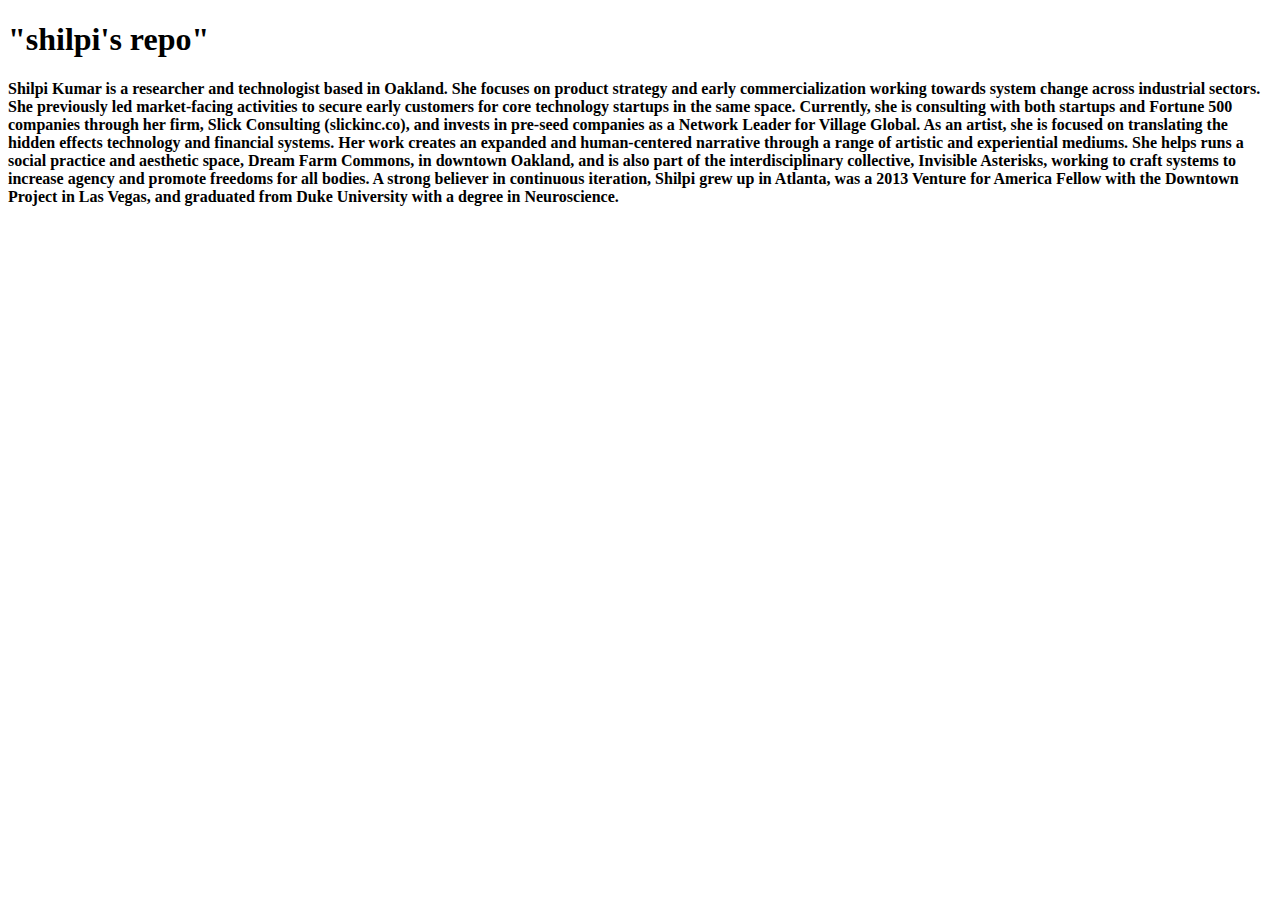
==== index.html @ a39e8a8e "Comic" ====
<!DOCTYPE html>
<html>
  <head>
    <title> Shilpi's Page </title>

  </head>

  <body>
<div class="heading">

    <h1> "shilpi's repo"
    </h1>

    <h4>Shilpi Kumar is a researcher and technologist based in Oakland. She focuses on product strategy and early commercialization working towards system change across industrial sectors. She previously led market-facing activities to secure early customers for core technology startups in the same space. Currently, she is consulting with both startups and Fortune 500 companies through her firm, Slick Consulting (slickinc.co), and invests in pre-seed companies as a Network Leader for Village Global.

As an artist, she is focused on translating the hidden effects technology and financial systems. Her work creates an expanded and human-centered narrative through a range of artistic and experiential mediums. She helps runs a social practice and aesthetic space, Dream Farm Commons, in downtown Oakland, and is also part of the interdisciplinary collective, Invisible Asterisks, working to craft systems to increase agency and promote freedoms for all bodies.

A strong believer in continuous iteration, Shilpi grew up in Atlanta, was a 2013 Venture for America Fellow with the Downtown Project in Las Vegas, and graduated from Duke University with a degree in Neuroscience.
    </h4>

</div>

  </body>

</html>
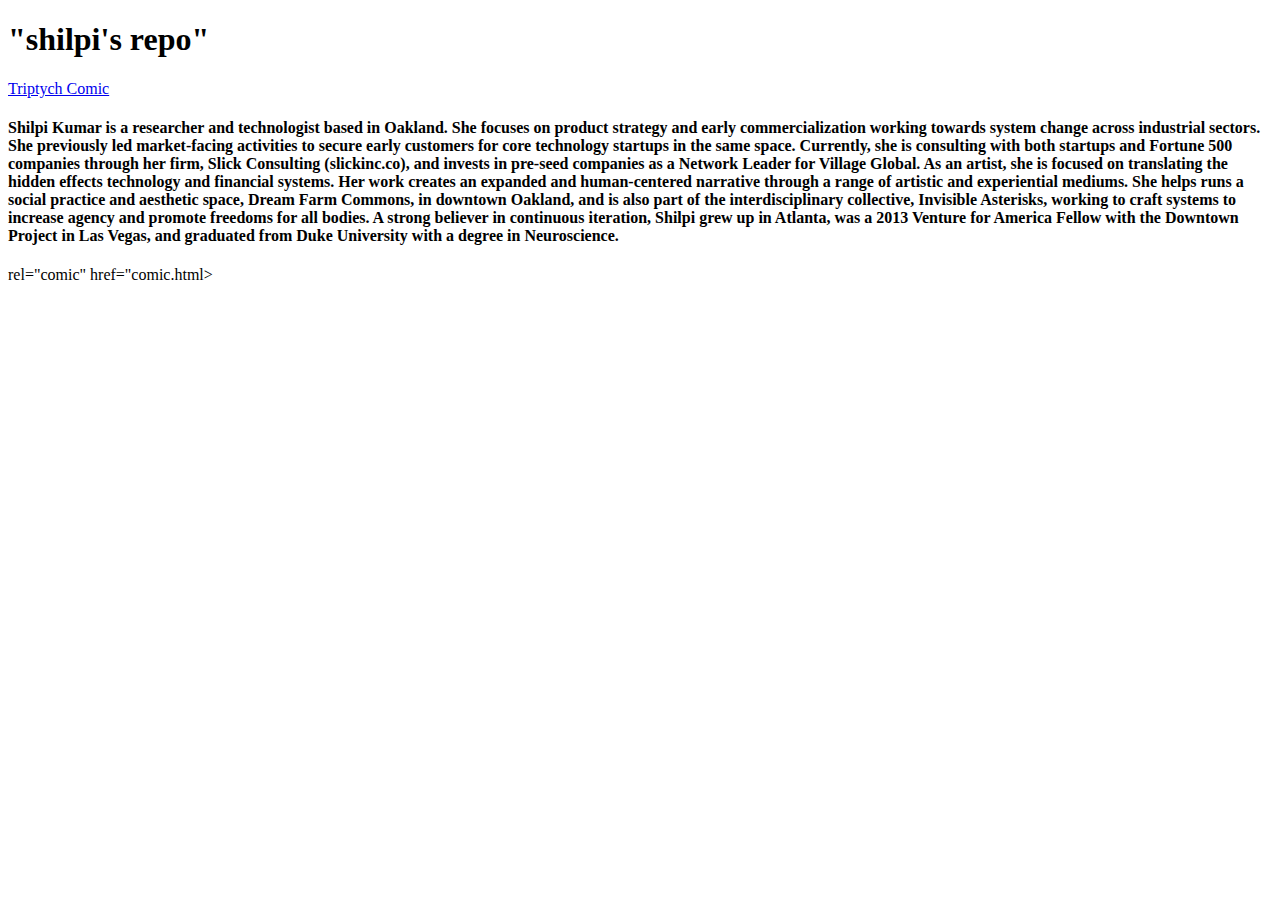
==== commit 8f2a5507: "adding comic to index" ====
--- a/index.html
+++ b/index.html
@@ -11,6 +11,8 @@
     <h1> "shilpi's repo"
     </h1>
 
+  <a href="comic/comic.html" >Triptych Comic </a>
+
     <h4>Shilpi Kumar is a researcher and technologist based in Oakland. She focuses on product strategy and early commercialization working towards system change across industrial sectors. She previously led market-facing activities to secure early customers for core technology startups in the same space. Currently, she is consulting with both startups and Fortune 500 companies through her firm, Slick Consulting (slickinc.co), and invests in pre-seed companies as a Network Leader for Village Global.
 
 As an artist, she is focused on translating the hidden effects technology and financial systems. Her work creates an expanded and human-centered narrative through a range of artistic and experiential mediums. She helps runs a social practice and aesthetic space, Dream Farm Commons, in downtown Oakland, and is also part of the interdisciplinary collective, Invisible Asterisks, working to craft systems to increase agency and promote freedoms for all bodies.
@@ -18,6 +20,9 @@
 A strong believer in continuous iteration, Shilpi grew up in Atlanta, was a 2013 Venture for America Fellow with the Downtown Project in Las Vegas, and graduated from Duke University with a degree in Neuroscience.
     </h4>
 
+    <link> rel="comic" href="comic.html> </link>
+
+
 </div>
 
   </body>
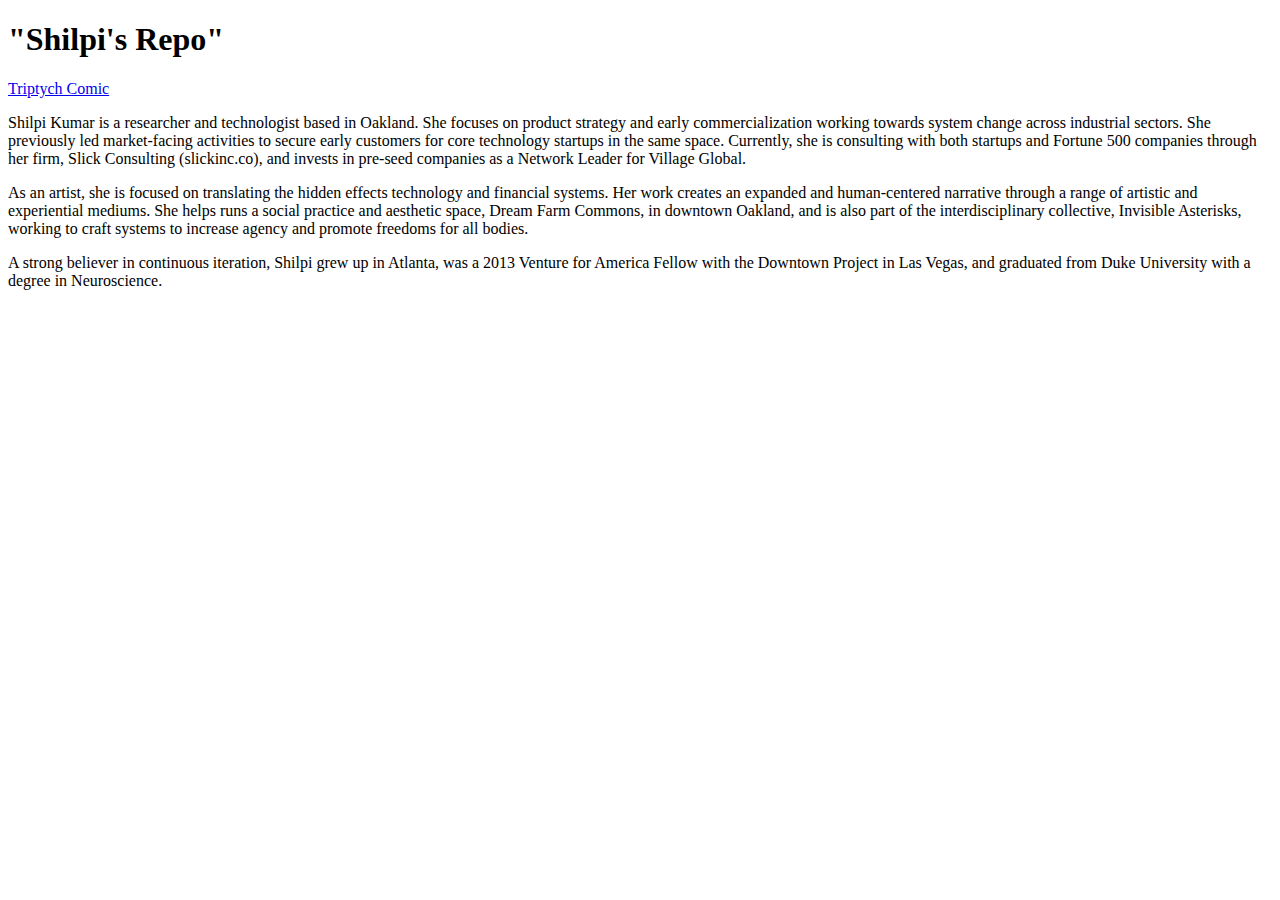
==== commit 70bfa970: "More format changes" ====
--- a/index.html
+++ b/index.html
@@ -8,20 +8,19 @@
   <body>
 <div class="heading">
 
-    <h1> "shilpi's repo"
+    <h1> "Shilpi's Repo"
     </h1>
 
   <a href="comic/comic.html" >Triptych Comic </a>
 
-    <h4>Shilpi Kumar is a researcher and technologist based in Oakland. She focuses on product strategy and early commercialization working towards system change across industrial sectors. She previously led market-facing activities to secure early customers for core technology startups in the same space. Currently, she is consulting with both startups and Fortune 500 companies through her firm, Slick Consulting (slickinc.co), and invests in pre-seed companies as a Network Leader for Village Global.
-
+    <p>Shilpi Kumar is a researcher and technologist based in Oakland. She focuses on product strategy and early commercialization working towards system change across industrial sectors. She previously led market-facing activities to secure early customers for core technology startups in the same space. Currently, she is consulting with both startups and Fortune 500 companies through her firm, Slick Consulting (slickinc.co), and invests in pre-seed companies as a Network Leader for Village Global.
+</p>
+<p>
 As an artist, she is focused on translating the hidden effects technology and financial systems. Her work creates an expanded and human-centered narrative through a range of artistic and experiential mediums. She helps runs a social practice and aesthetic space, Dream Farm Commons, in downtown Oakland, and is also part of the interdisciplinary collective, Invisible Asterisks, working to craft systems to increase agency and promote freedoms for all bodies.
-
+</p>
+<p>
 A strong believer in continuous iteration, Shilpi grew up in Atlanta, was a 2013 Venture for America Fellow with the Downtown Project in Las Vegas, and graduated from Duke University with a degree in Neuroscience.
-    </h4>
-
-    <link> rel="comic" href="comic.html> </link>
-
+    </p>
 
 </div>
 
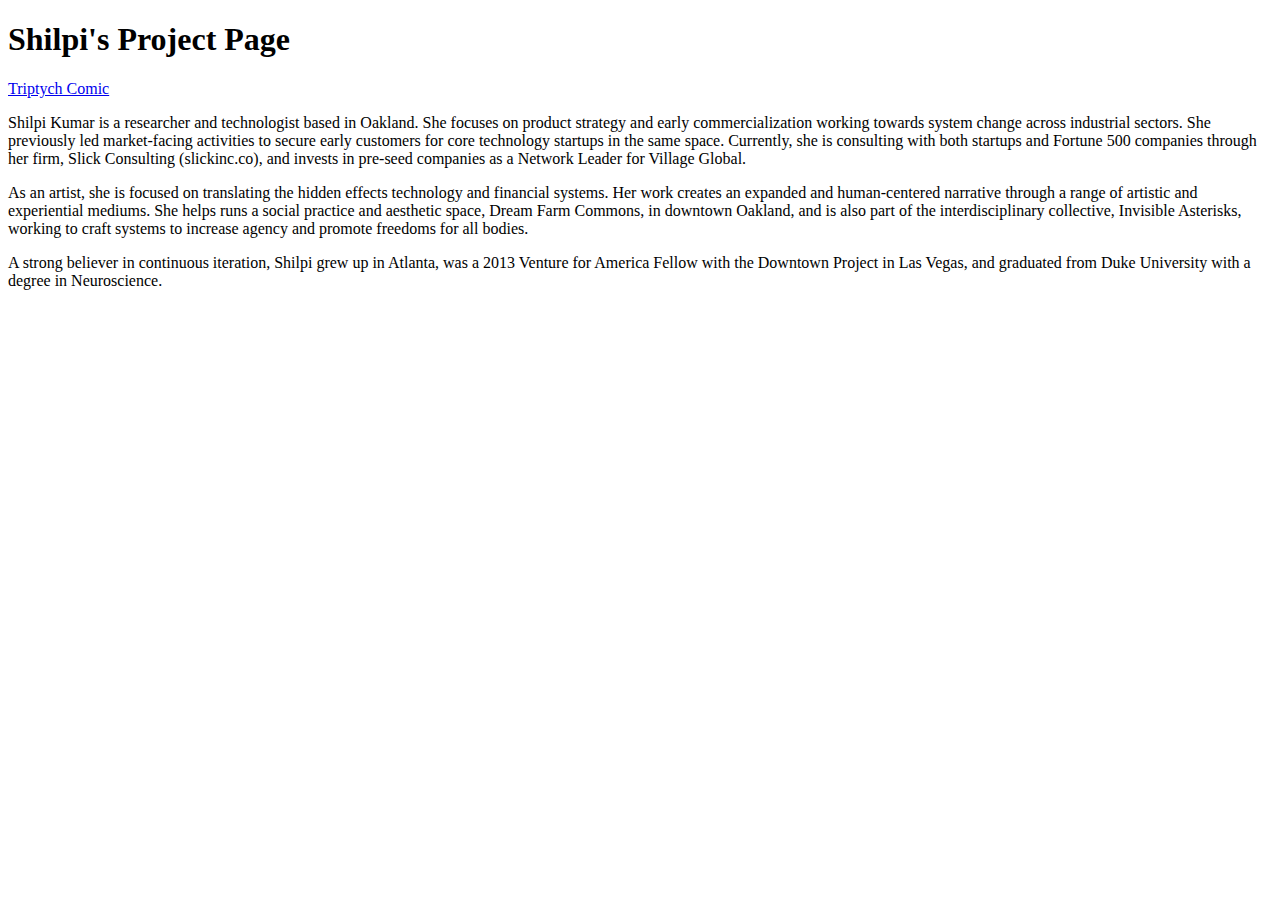
==== commit 81857130: "Rename" ====
--- a/index.html
+++ b/index.html
@@ -8,7 +8,7 @@
   <body>
 <div class="heading">
 
-    <h1> "Shilpi's Repo"
+    <h1> Shilpi's Project Page
     </h1>
 
   <a href="comic/comic.html" >Triptych Comic </a>
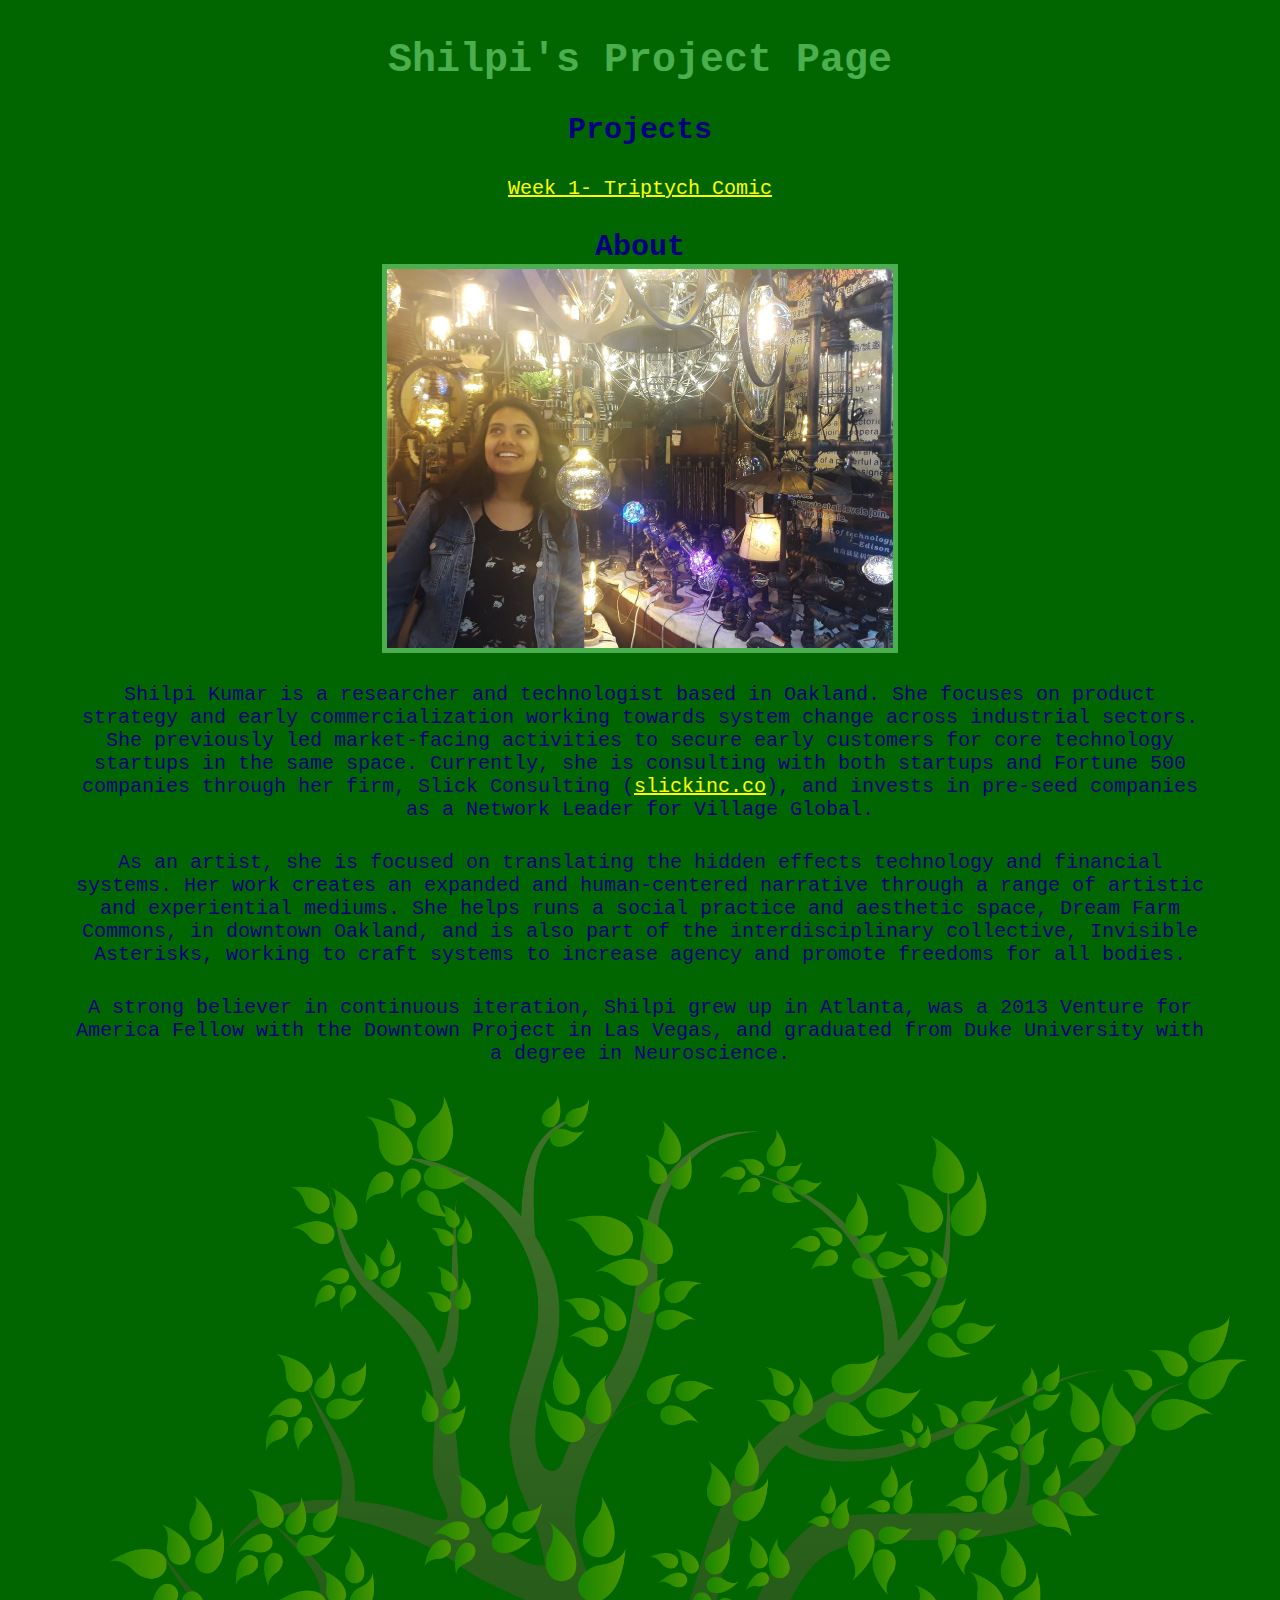
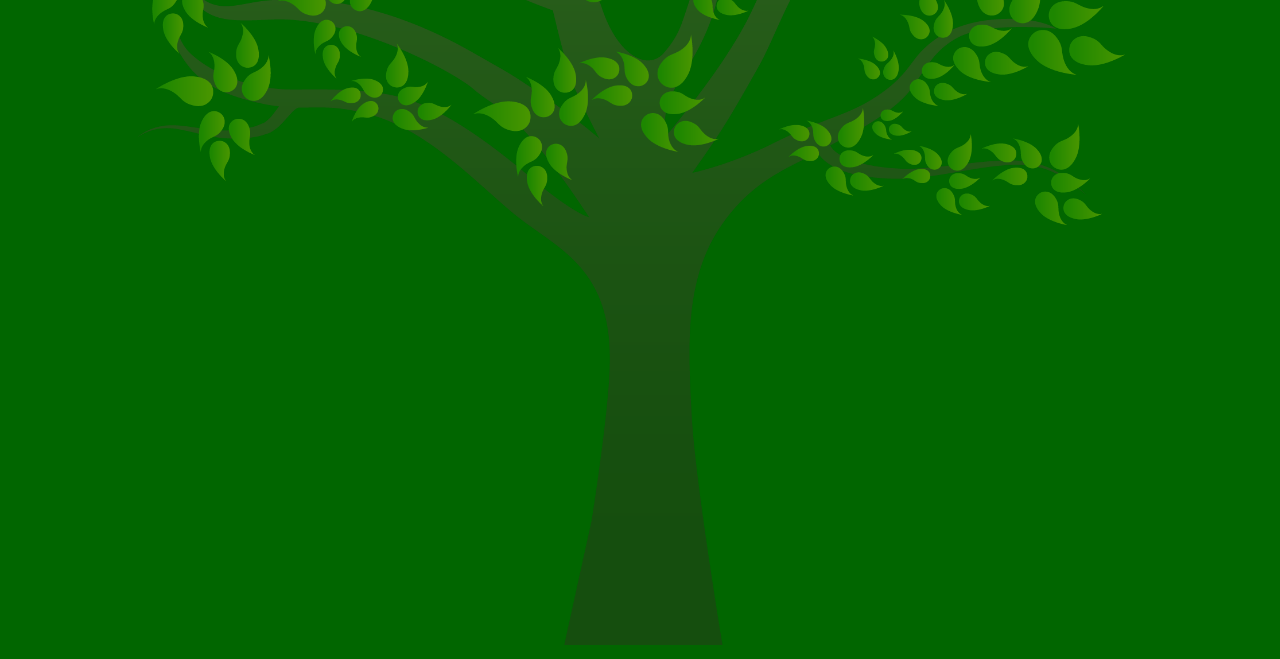
==== commit 272603e5: "changed library location" ====
--- a/index.html
+++ b/index.html
@@ -2,28 +2,62 @@
 <html>
   <head>
     <title> Shilpi's Page </title>
-
+    <link rel="stylesheet" href=indexstyle.css>
+    <script> src=sketch.js> </script>
   </head>
 
   <body>
+
 <div class="heading">
-
+<div class="spacer"> </div>
     <h1> Shilpi's Project Page
     </h1>
 
-  <a href="comic/comic.html" >Triptych Comic </a>
 
-    <p>Shilpi Kumar is a researcher and technologist based in Oakland. She focuses on product strategy and early commercialization working towards system change across industrial sectors. She previously led market-facing activities to secure early customers for core technology startups in the same space. Currently, she is consulting with both startups and Fortune 500 companies through her firm, Slick Consulting (slickinc.co), and invests in pre-seed companies as a Network Leader for Village Global.
+<div class="spacer">
+
+</div>
+
+    <h2> Projects
+    </h2>
+    <div class="spacer"> </div>
+      <div class= "projectlink"
+        <p>
+          <a href="comic/comic.html"> Week 1- Triptych Comic </a>
+        </p>
+       </div>
+<div class="spacer"> </div>
+
+    <h2> About
+    </h2>
+
+    <img class="bio" src="lightbulbs.jpeg" alt="lightbulb">
+<div class="spacer"> </div>
+
+    <p> Shilpi Kumar is a researcher and technologist based in Oakland. She focuses on product strategy and early commercialization working towards system change across industrial sectors. She previously led market-facing activities to secure early customers for core technology startups in the same space. Currently, she is consulting with both startups and Fortune 500 companies through her firm, Slick Consulting (<a href="http://slickinc.co">slickinc.co</a>), and invests in pre-seed companies as a Network Leader for Village Global.
 </p>
+<div class="spacer"> </div>
 <p>
 As an artist, she is focused on translating the hidden effects technology and financial systems. Her work creates an expanded and human-centered narrative through a range of artistic and experiential mediums. She helps runs a social practice and aesthetic space, Dream Farm Commons, in downtown Oakland, and is also part of the interdisciplinary collective, Invisible Asterisks, working to craft systems to increase agency and promote freedoms for all bodies.
 </p>
+<div class="spacer">
+
+</div>
 <p>
 A strong believer in continuous iteration, Shilpi grew up in Atlanta, was a 2013 Venture for America Fellow with the Downtown Project in Las Vegas, and graduated from Duke University with a degree in Neuroscience.
     </p>
+<div class="spacer"> </div>
+
+<div id=tree>
+  <image class="tree" src="tree.png" alt="tree">
+ </div>
 
 </div>
 
   </body>
 
+  <footer>
+
+  </footer>
+
 </html>
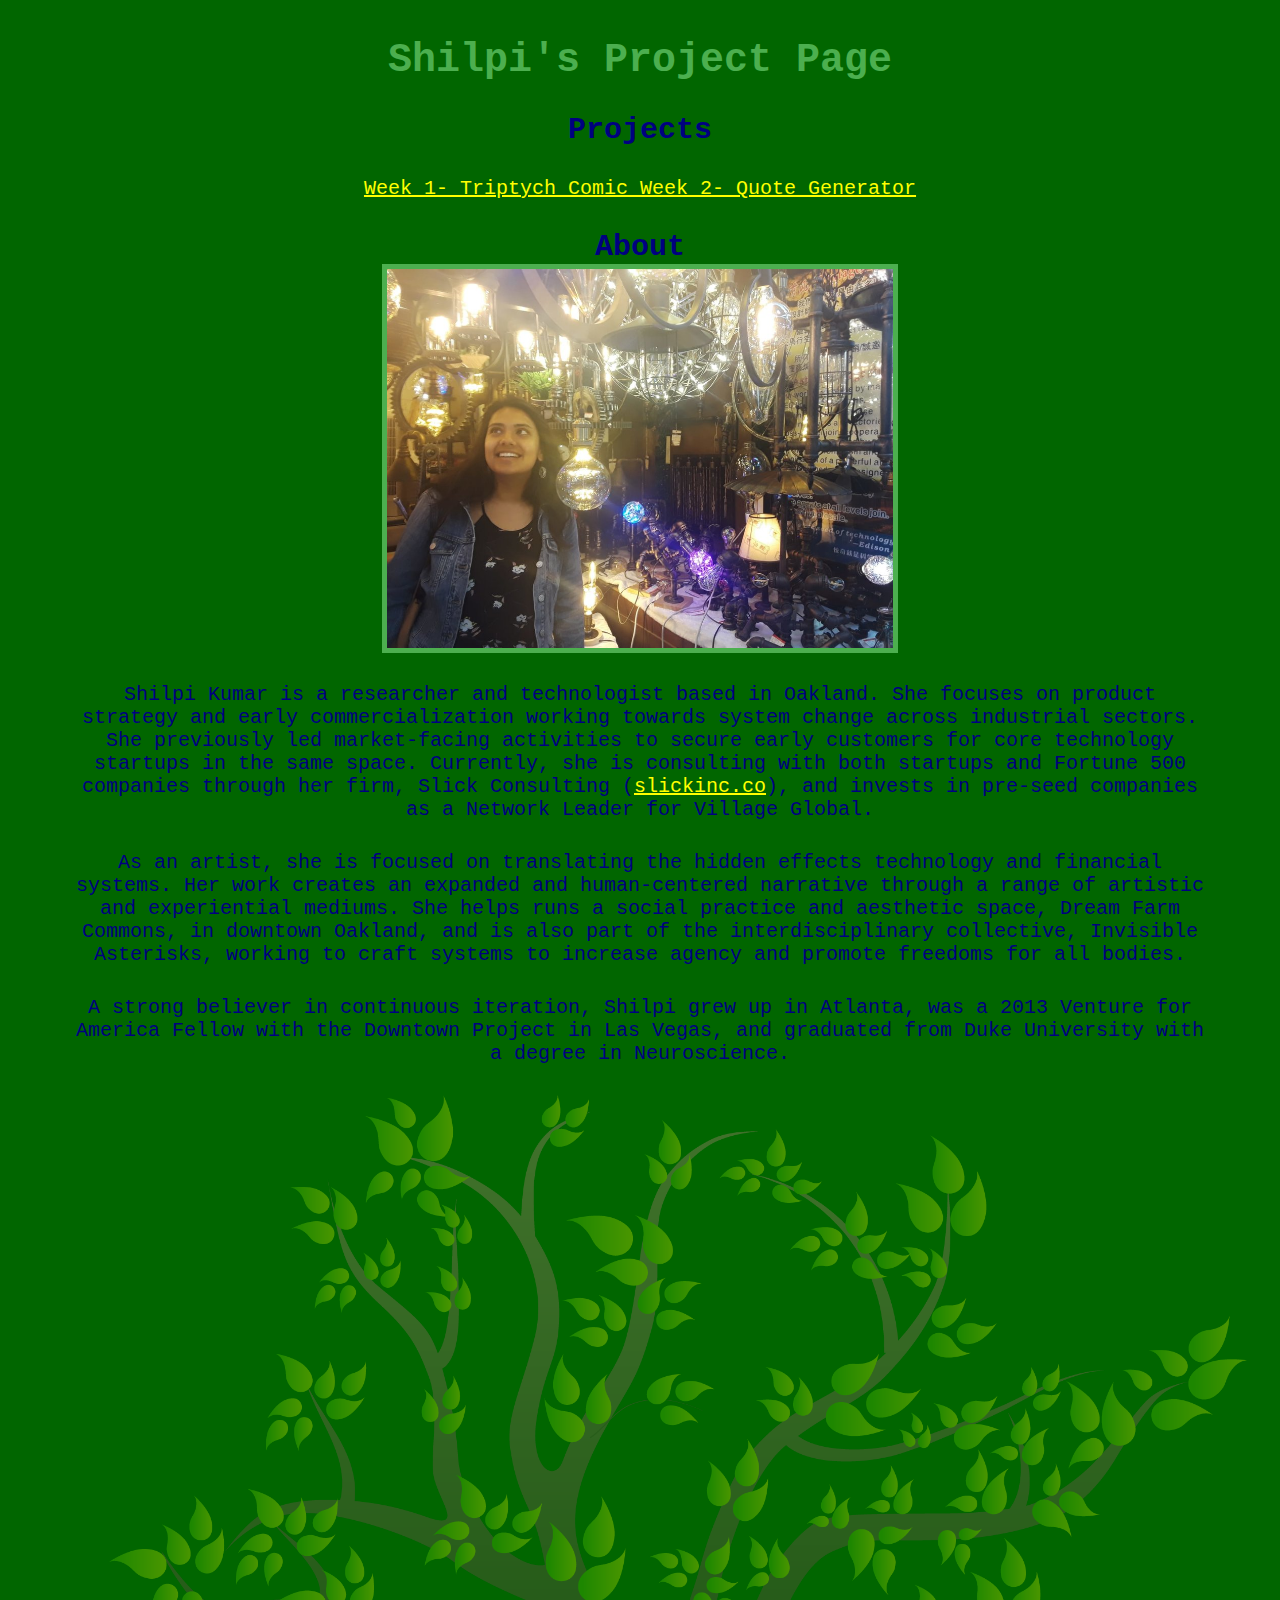
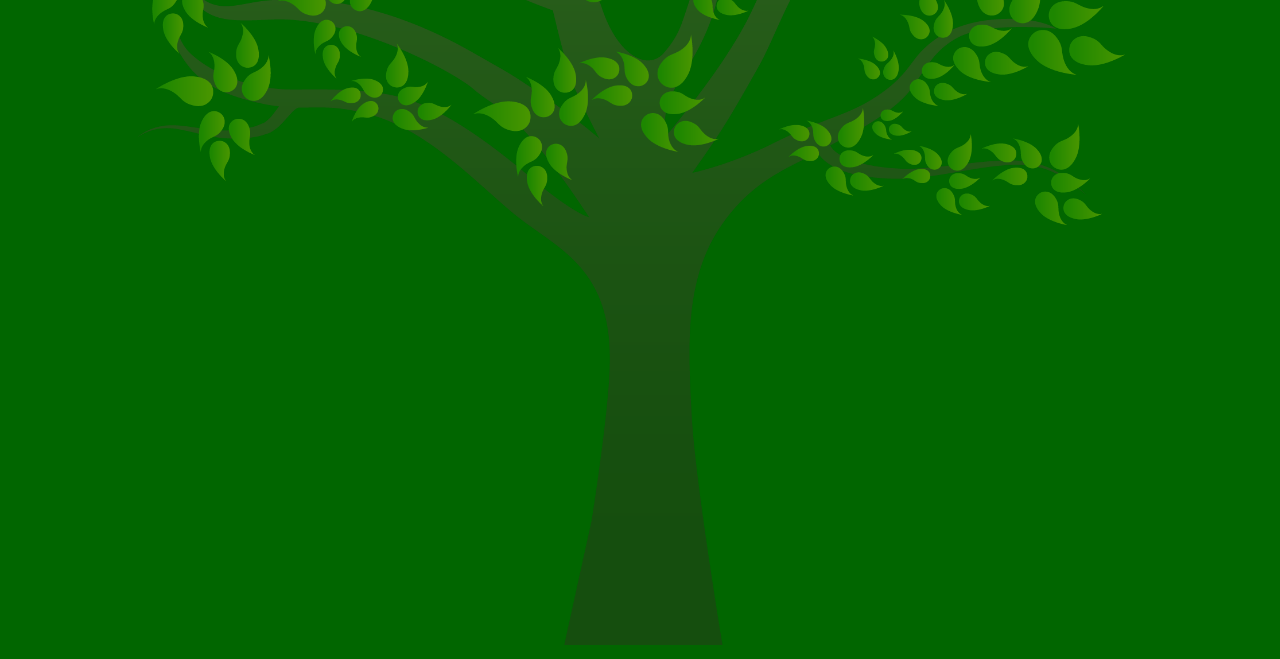
==== commit 3bd37c2a: "Added Week 2 link" ====
--- a/index.html
+++ b/index.html
@@ -24,6 +24,8 @@
       <div class= "projectlink"
         <p>
           <a href="comic/comic.html"> Week 1- Triptych Comic </a>
+          <a href="quotegenerator/quote.html"> Week 2- Quote Generator </a>
+
         </p>
        </div>
 <div class="spacer"> </div>
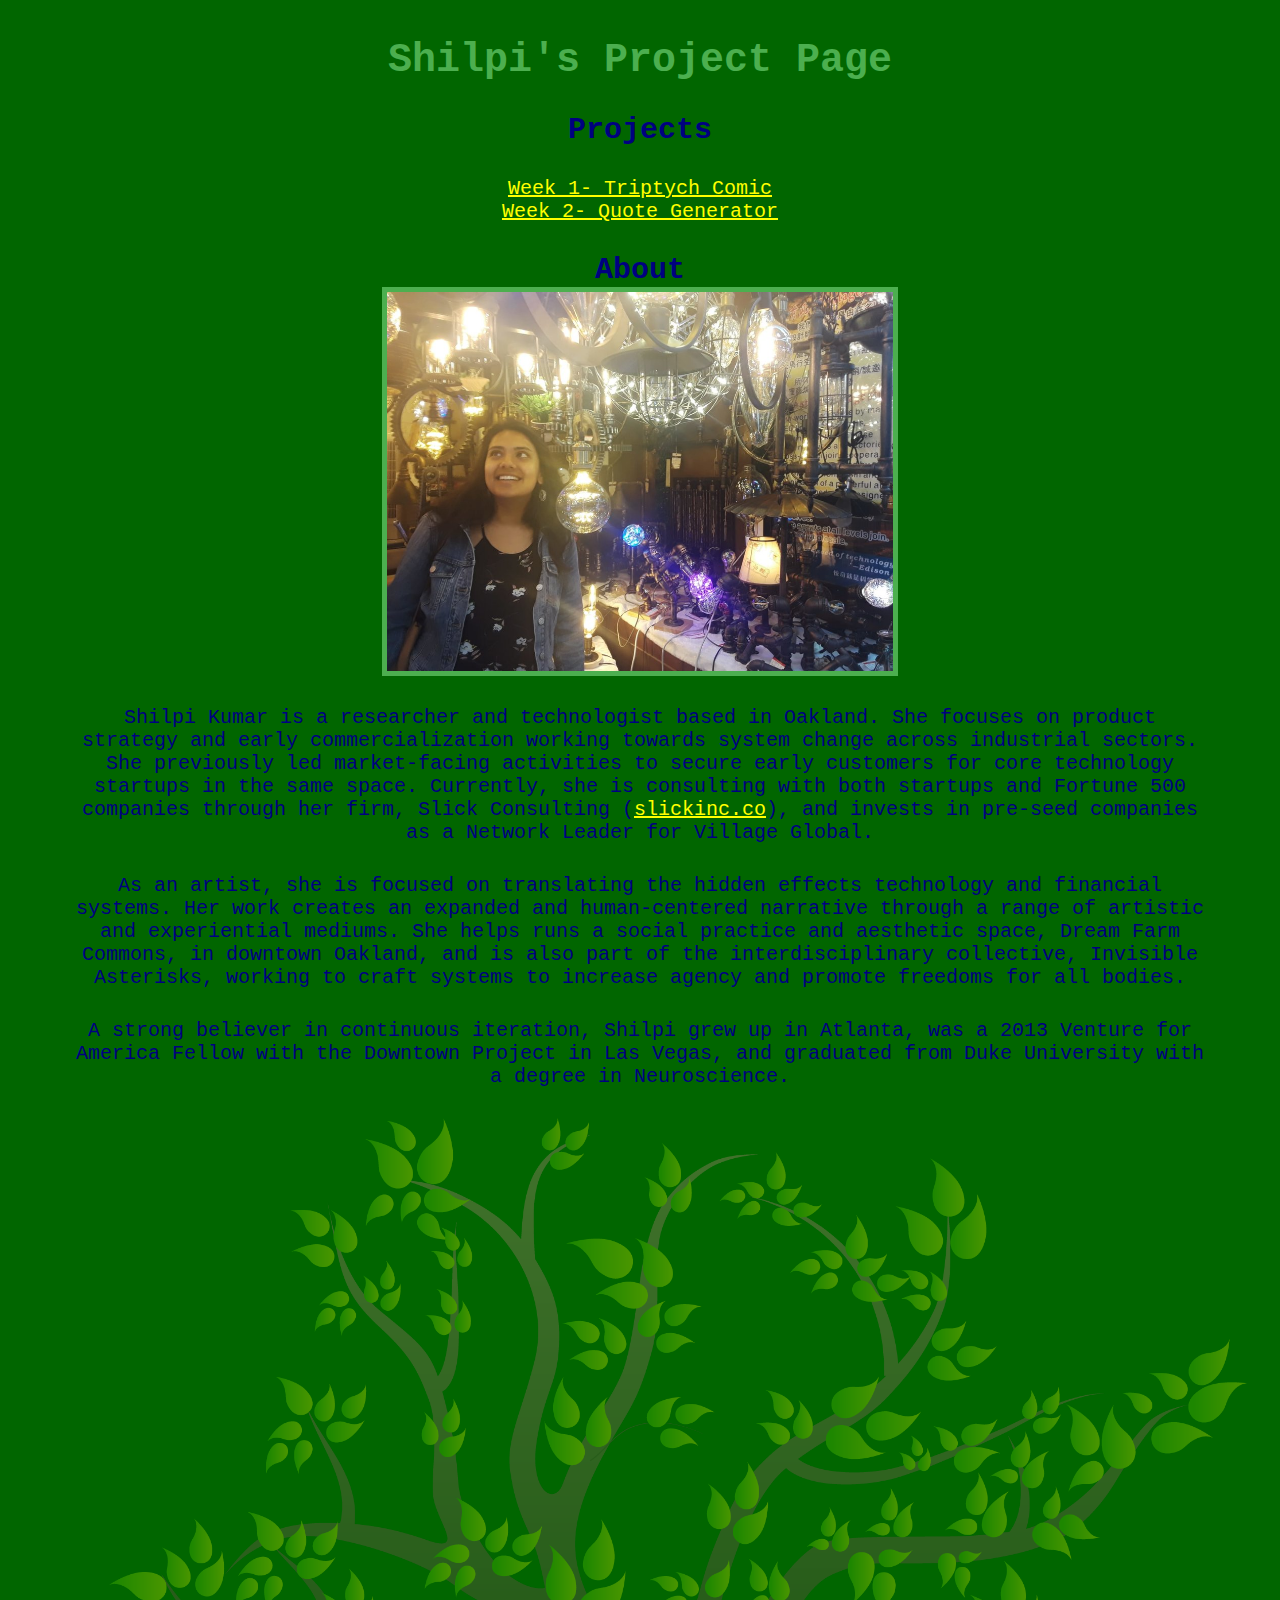
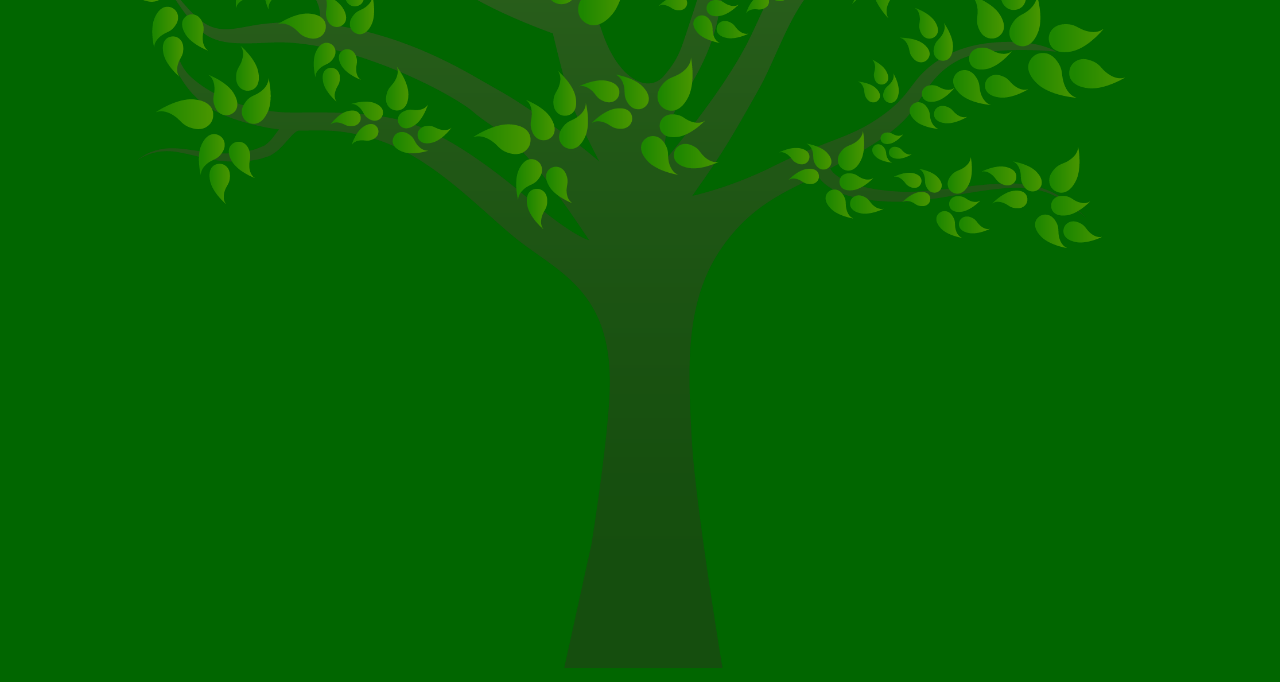
==== commit b803a226: "New p line" ====
--- a/index.html
+++ b/index.html
@@ -24,6 +24,8 @@
       <div class= "projectlink"
         <p>
           <a href="comic/comic.html"> Week 1- Triptych Comic </a>
+</p>
+          <p>
           <a href="quotegenerator/quote.html"> Week 2- Quote Generator </a>
 
         </p>
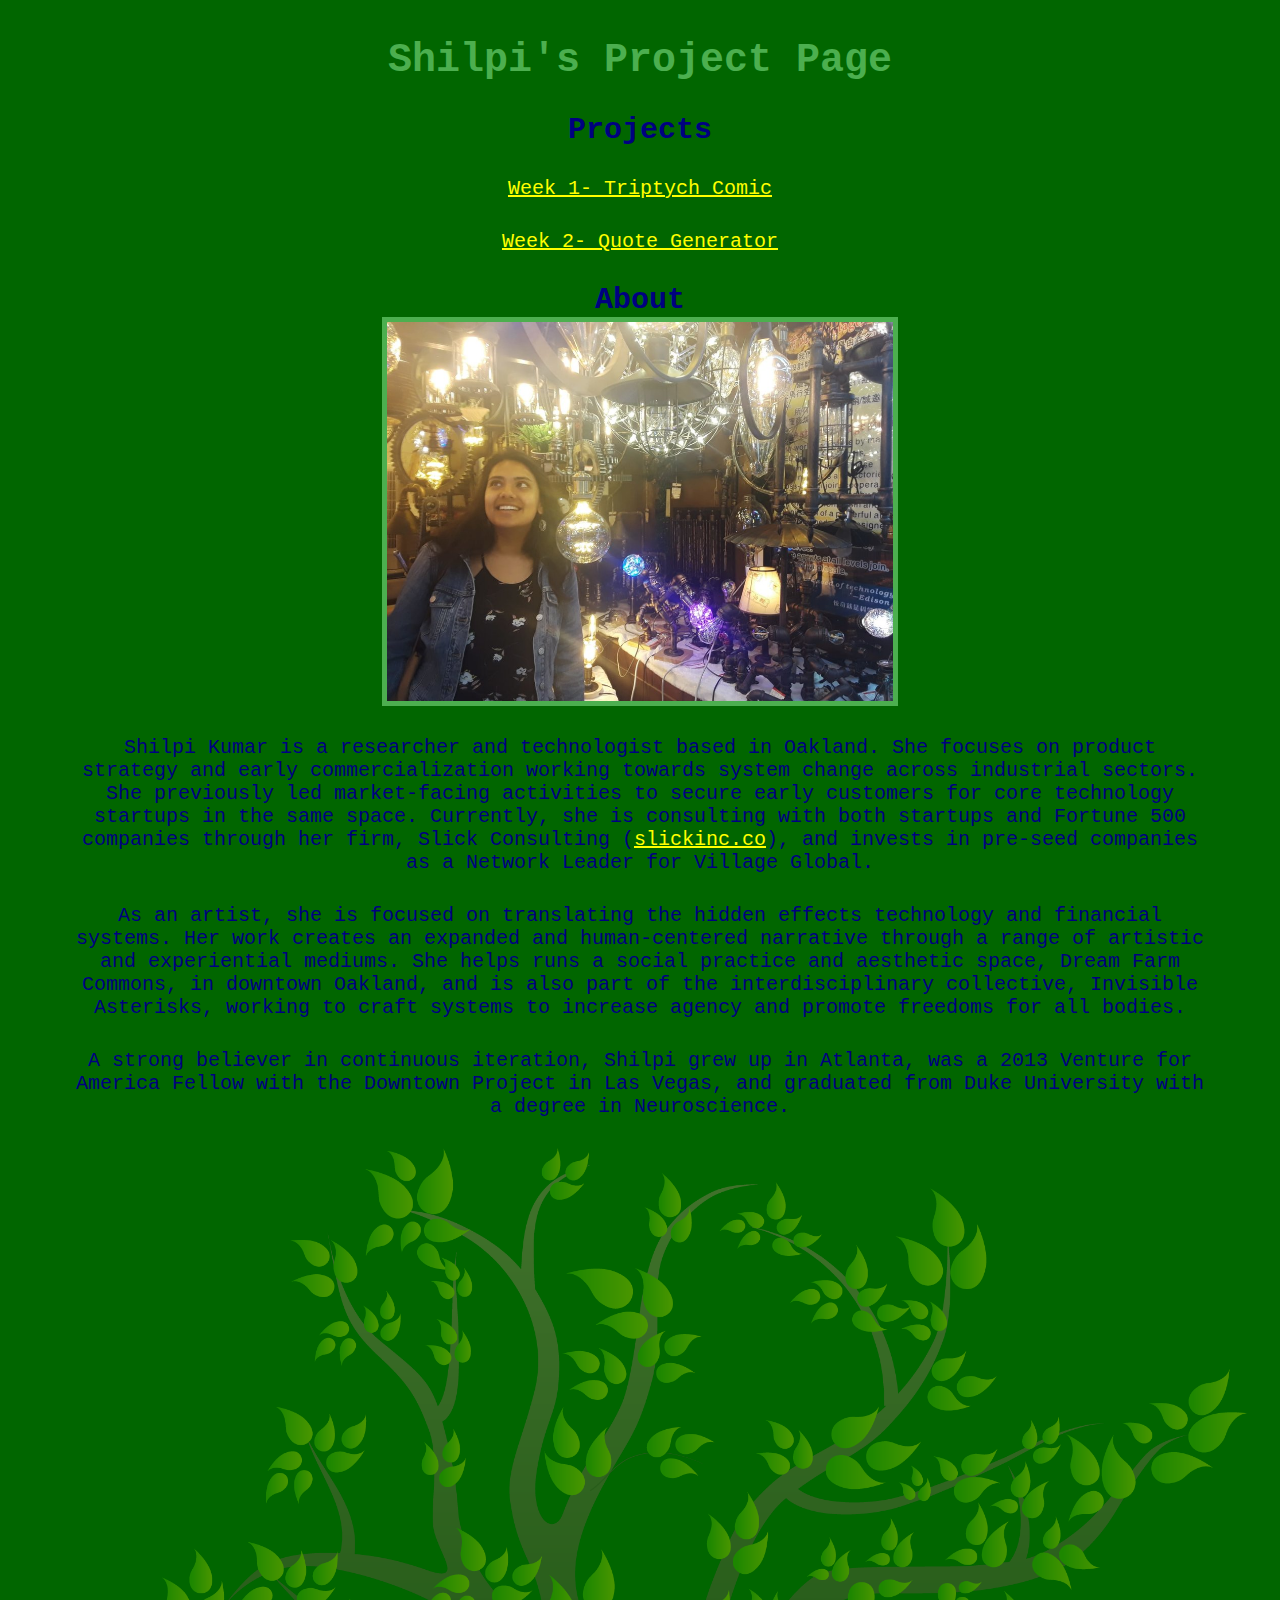
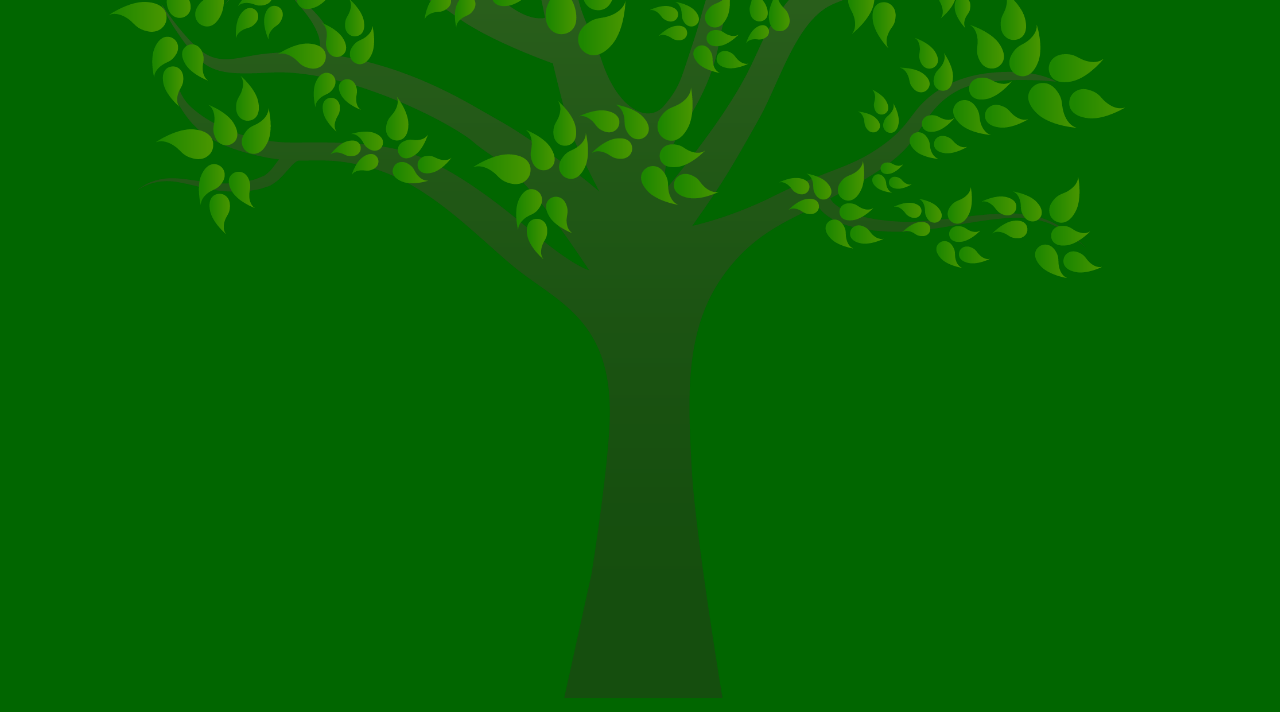
==== commit 53667b09: "spacer" ====
--- a/index.html
+++ b/index.html
@@ -25,6 +25,7 @@
         <p>
           <a href="comic/comic.html"> Week 1- Triptych Comic </a>
 </p>
+<div class="spacer"> </div>
           <p>
           <a href="quotegenerator/quote.html"> Week 2- Quote Generator </a>
 
